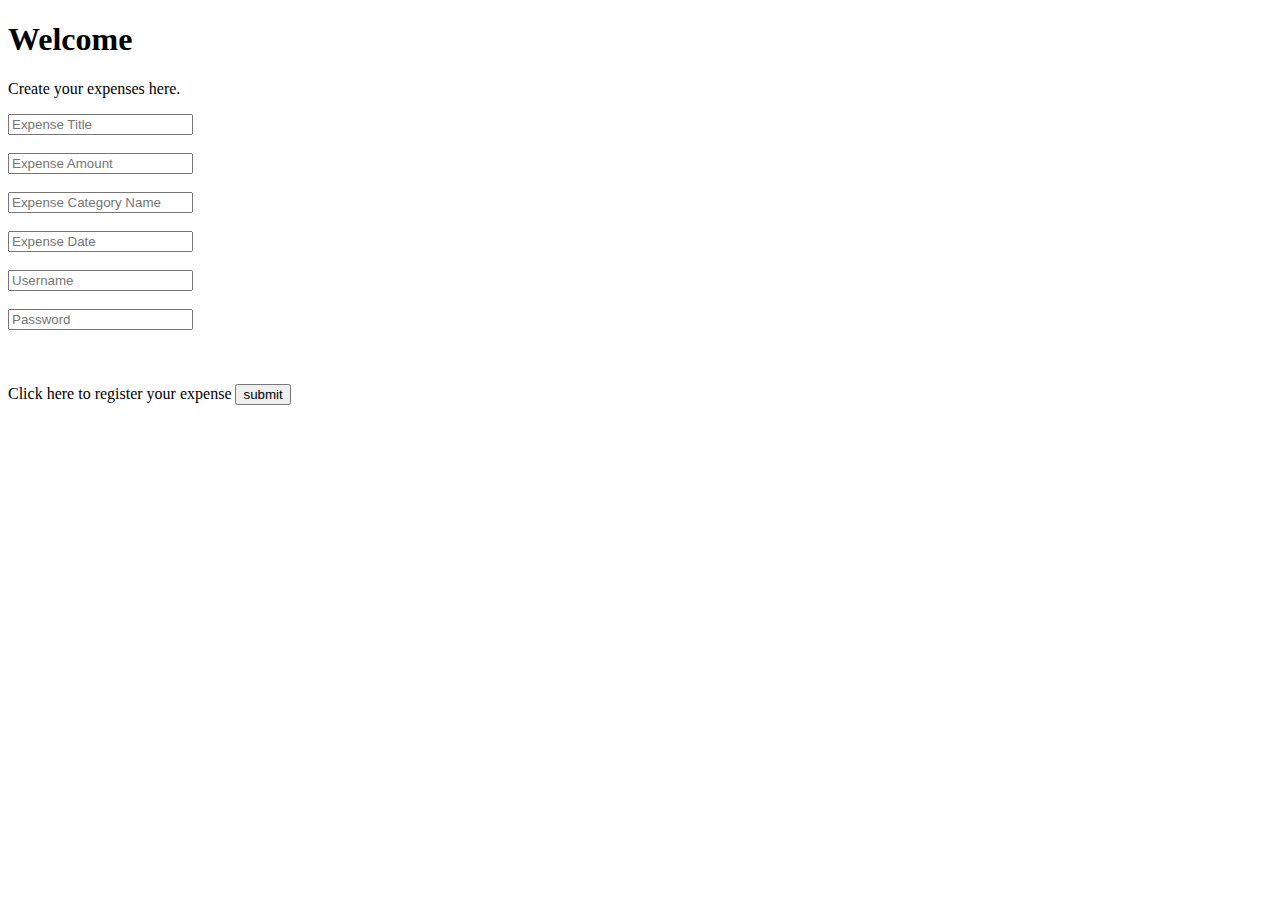
==== expense.html @ 7a0a7a94 "Created expense registration form (HTML and JS)." ====
<!DOCTYPE html>
<html lang="en">
<head>
    <meta charset="UTF-8">
    <meta http-equiv="X-UA-Compatible" content="IE=edge">
    <meta name="viewport" content="width=device-width, initial-scale=1.0">
    <title>Create Expense</title>
</head>
<body>
    
    <div id="myDiv"> 
       
        <h1>Welcome </h1>
        <p>Create your expenses here.</p>
        <form id="myForm">
            <label for="expenseTitle"></label>
            <input type="text" id="expenseTitle" required placeholder="Expense Title"></> <br/> <br/> 

            <label for="expenseAmount"></label>
            <input type="text" id="expenseAmount" required placeholder="Expense Amount"></> <br/> <br/> 
            
            <label for="expenseCategoryName"></label>
            <input type="text" id="expenseCategoryName" required placeholder="Expense Category Name"></> <br/> <br/> 
            
            <label for="expenseDate"></label>
            <input type="text" id="expenseDate" required placeholder="Expense Date"></> <br/> <br/> 
            

 
            <label for="username"></label>
            <input type="text" id="username" required placeholder="Username"></> <br/> <br/>
 
            <label for ="password"></label></label>
            <input type="password" id="password" required placeholder="Password"></> <br/> <br/>
                       
                                        
         </label>
         <br/> <br/>
         <a>Click here to register your expense</a>
         <input type="submit" id="button" name="submit" value="submit" />
         
         
         
     </form>
 </div>



 <script src="expense.js"></script>
</body>
</html>
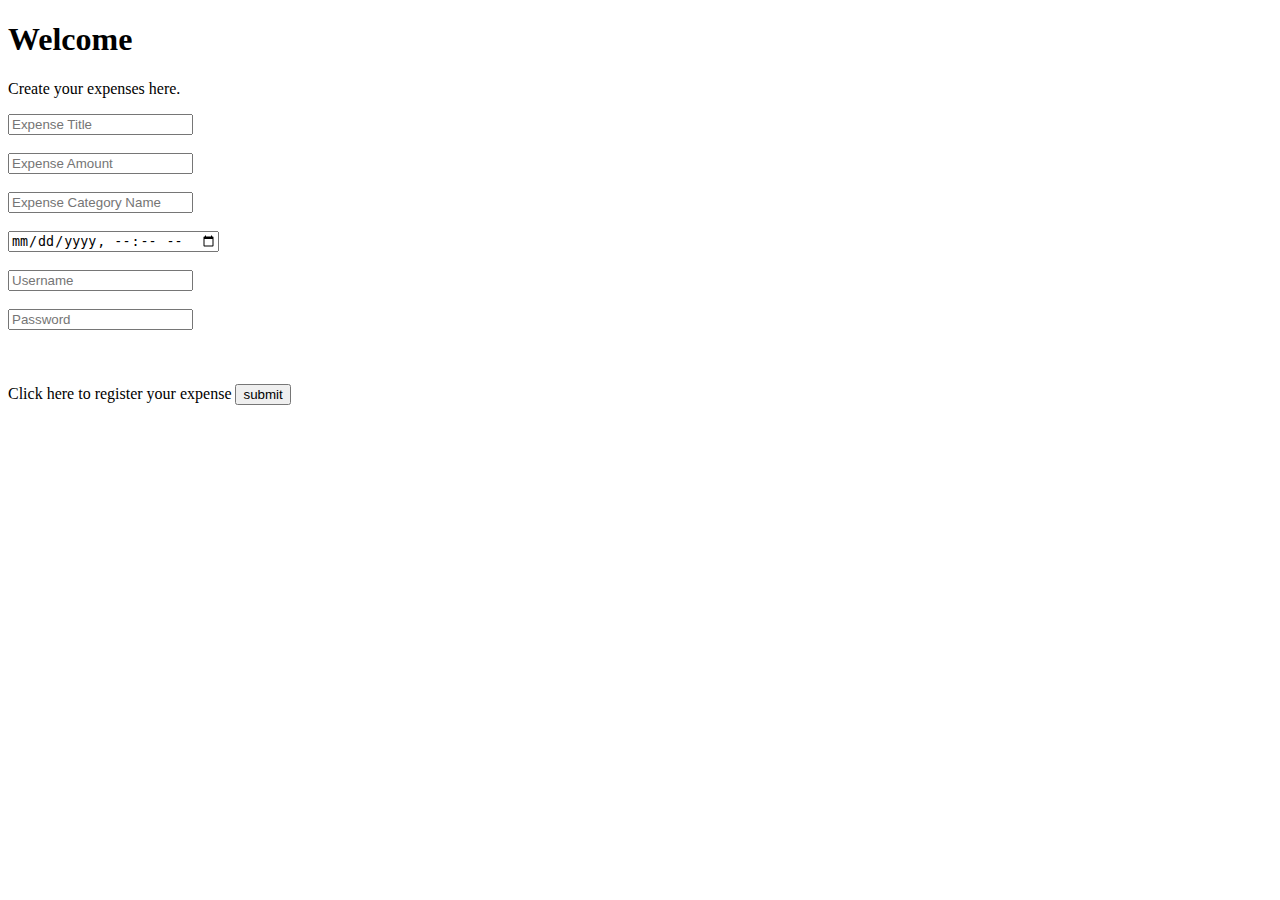
==== commit 7f9ce370: "Fixed Some stuff in frontend for Expense" ====
--- a/expense.html
+++ b/expense.html
@@ -17,13 +17,13 @@
             <input type="text" id="expenseTitle" required placeholder="Expense Title"></> <br/> <br/> 
 
             <label for="expenseAmount"></label>
-            <input type="text" id="expenseAmount" required placeholder="Expense Amount"></> <br/> <br/> 
+            <input type="number" id="expenseAmount" required placeholder="Expense Amount"></> <br/> <br/> 
             
             <label for="expenseCategoryName"></label>
             <input type="text" id="expenseCategoryName" required placeholder="Expense Category Name"></> <br/> <br/> 
             
             <label for="expenseDate"></label>
-            <input type="text" id="expenseDate" required placeholder="Expense Date"></> <br/> <br/> 
+            <input type="datetime-local" id="expenseDate" required placeholder="Expense Date"></> <br/> <br/> 
             
 
  
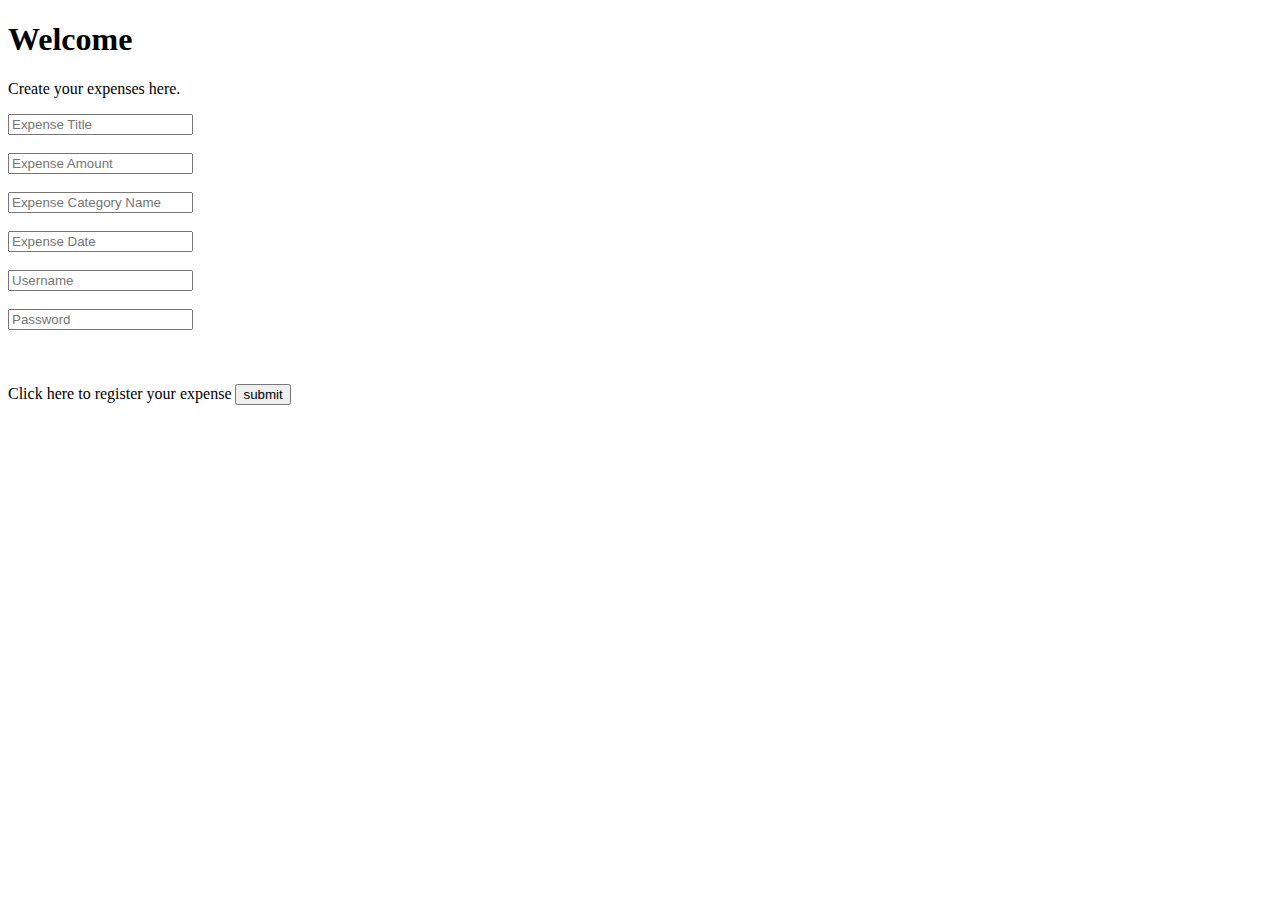
==== commit b29f131e: "Prototyping handling of SPA arch + pwd un in local" ====
--- a/expense.html
+++ b/expense.html
@@ -17,16 +17,13 @@
             <input type="text" id="expenseTitle" required placeholder="Expense Title"></> <br/> <br/> 
 
             <label for="expenseAmount"></label>
-            <input type="number" id="expenseAmount" required placeholder="Expense Amount"></> <br/> <br/> 
+            <input type="text" id="expenseAmount" required placeholder="Expense Amount"></> <br/> <br/> 
             
             <label for="expenseCategoryName"></label>
             <input type="text" id="expenseCategoryName" required placeholder="Expense Category Name"></> <br/> <br/> 
             
             <label for="expenseDate"></label>
-            <input type="datetime-local" id="expenseDate" required placeholder="Expense Date"></> <br/> <br/> 
-            
-
- 
+            <input type="text" id="expenseDate" required placeholder="Expense Date"></> <br/> <br/> 
             <label for="username"></label>
             <input type="text" id="username" required placeholder="Username"></> <br/> <br/>
  
